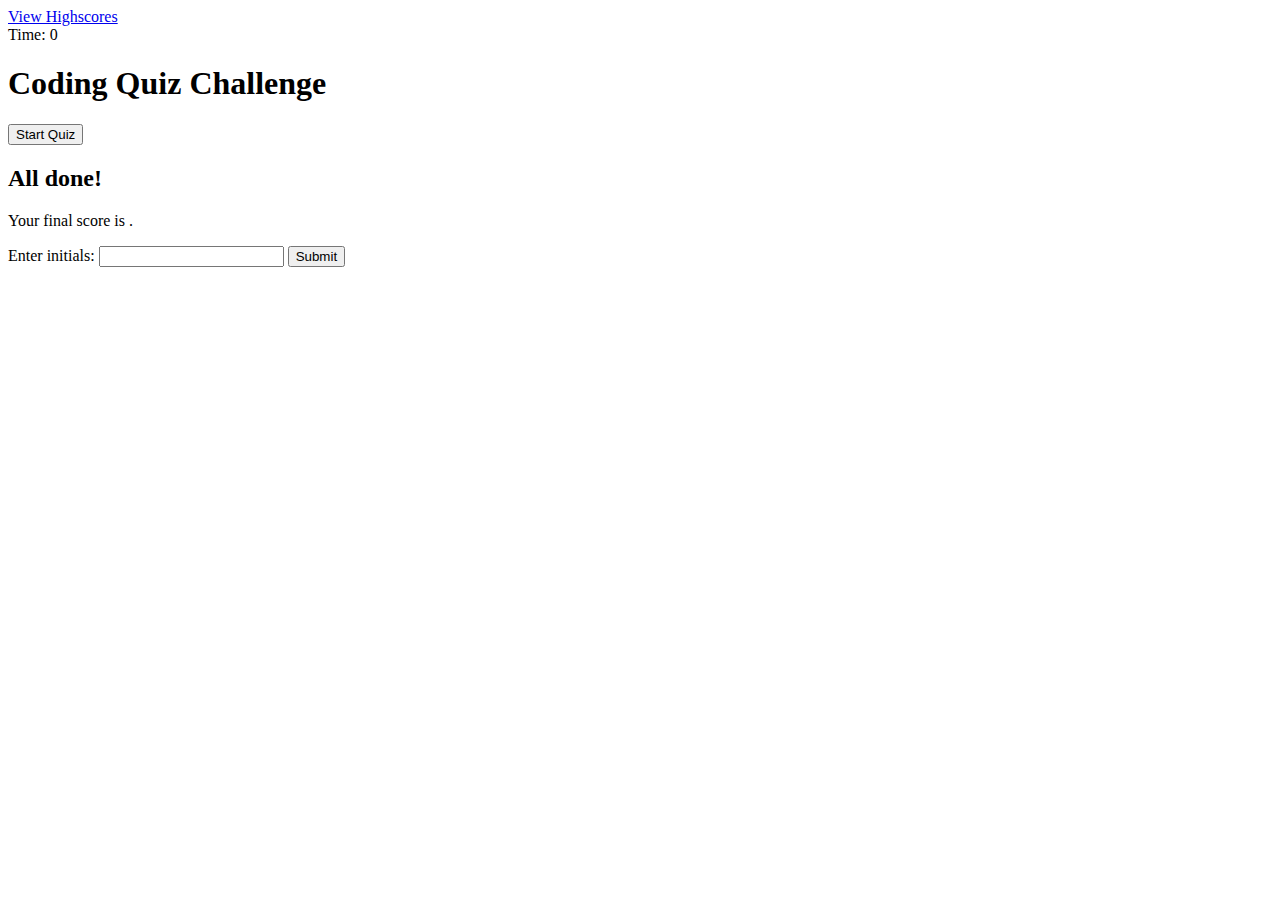
==== index.html @ 92b2ca43 "added starter code example" ====
<!DOCTYPE html>
<html lang="en">
  <head>
    <meta charset="UTF-8" />
    <meta name="viewport" content="width=device-width, initial-scale=1.0" />
    <meta http-equiv="X-UA-Compatible" content="ie=edge" />
    <title>Coding Quiz</title>

    <link rel="stylesheet" href="./assets/css/styles.css" />
  </head>

  <body>
    <div class="scores"><a href="highscores.html">View Highscores</a></div>

    <div class="timer">Time: <span id="time">0</span></div>

    <div class="wrapper">
      <div id="start-screen" class="start">
        <h1>Coding Quiz Challenge</h1>
        <p>
        <!-- start screen text -->
        </p>
        <button id="start">Start Quiz</button>
      </div>

      <div id="questions" class="hide">
        <h2 id="question-title"></h2>
        <div id="choices" class="choices"></div>
      </div>

      <div id="end-screen" class="hide">
        <h2>All done!</h2>
        <p>Your final score is <span id="final-score"></span>.</p>
        <p>
          Enter initials: <input type="text" id="initials" max="3" />
          <button id="submit">Submit</button>
        </p>
      </div>

      <div id="feedback" class="feedback hide"></div>
    </div>

    <script src="./assets/js/questions.js"></script>
    <script src="./assets/js/logic.js"></script>
  </body>
</html>
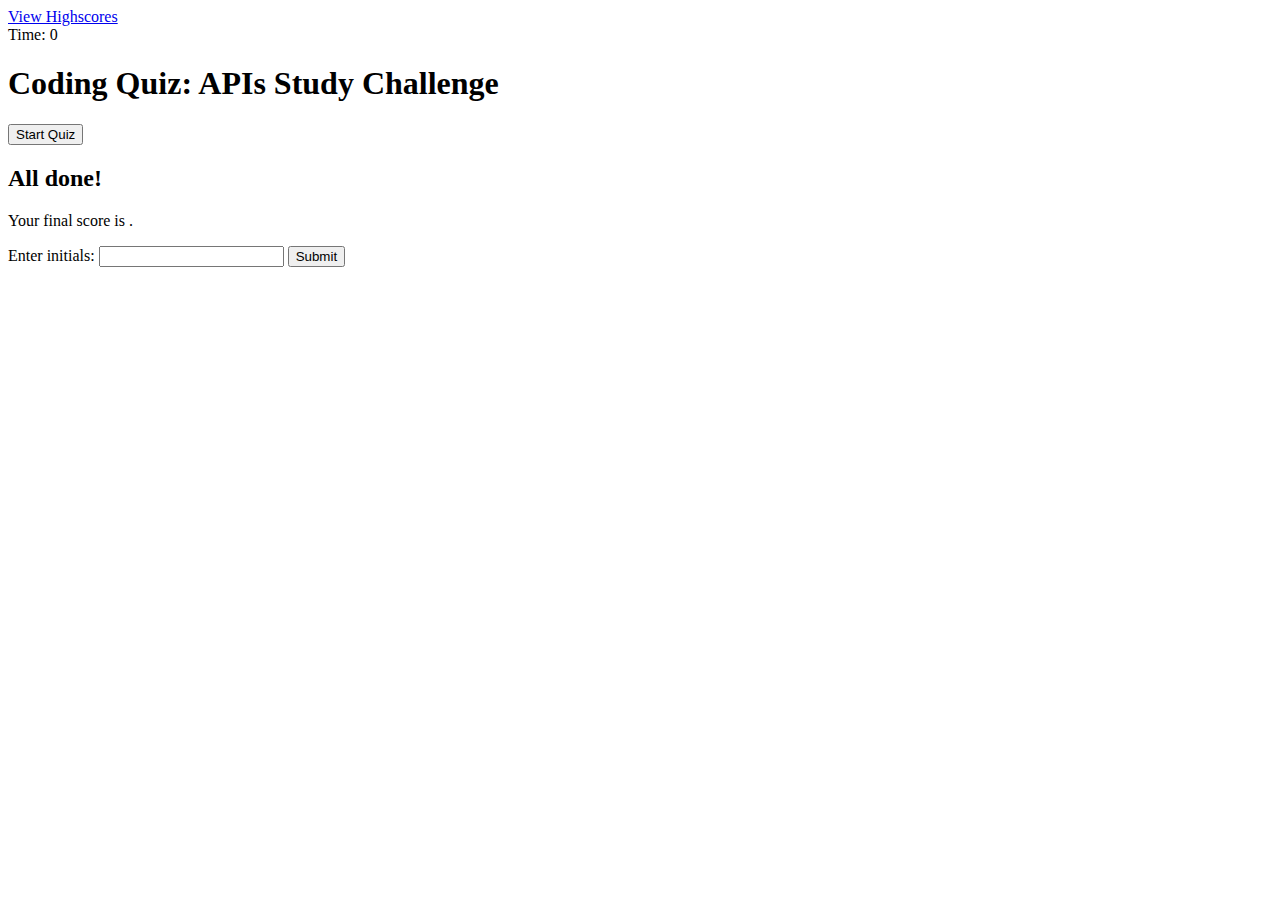
==== commit 61d65de6: "added comments" ====
--- a/index.html
+++ b/index.html
@@ -4,35 +4,45 @@
     <meta charset="UTF-8" />
     <meta name="viewport" content="width=device-width, initial-scale=1.0" />
     <meta http-equiv="X-UA-Compatible" content="ie=edge" />
-    <title>Coding Quiz</title>
+    <title>Web APIs Practice Quiz</title>
 
+    <!-- link to css -->
     <link rel="stylesheet" href="./assets/css/styles.css" />
   </head>
 
   <body>
+
     <div class="scores"><a href="highscores.html">View Highscores</a></div>
 
     <div class="timer">Time: <span id="time">0</span></div>
 
+    <!-- Container for everything -->
     <div class="wrapper">
+
+      <!-- start screen -->
       <div id="start-screen" class="start">
-        <h1>Coding Quiz Challenge</h1>
+        <h1>Coding Quiz: APIs Study Challenge</h1>
         <p>
-        <!-- start screen text -->
+
+        <!-- start button -->
         </p>
         <button id="start">Start Quiz</button>
       </div>
 
+      <!-- question container -->
       <div id="questions" class="hide">
         <h2 id="question-title"></h2>
         <div id="choices" class="choices"></div>
       </div>
 
+      <!-- end screen with score-->
       <div id="end-screen" class="hide">
         <h2>All done!</h2>
         <p>Your final score is <span id="final-score"></span>.</p>
+
+        <!-- place and button to submit initials -->
         <p>
-          Enter initials: <input type="text" id="initials" max="3" />
+          Enter initials: <input type="text" id="initials" max="4" />
           <button id="submit">Submit</button>
         </p>
       </div>
@@ -40,6 +50,7 @@
       <div id="feedback" class="feedback hide"></div>
     </div>
 
+    <!-- links to Javascript -->
     <script src="./assets/js/questions.js"></script>
     <script src="./assets/js/logic.js"></script>
   </body>
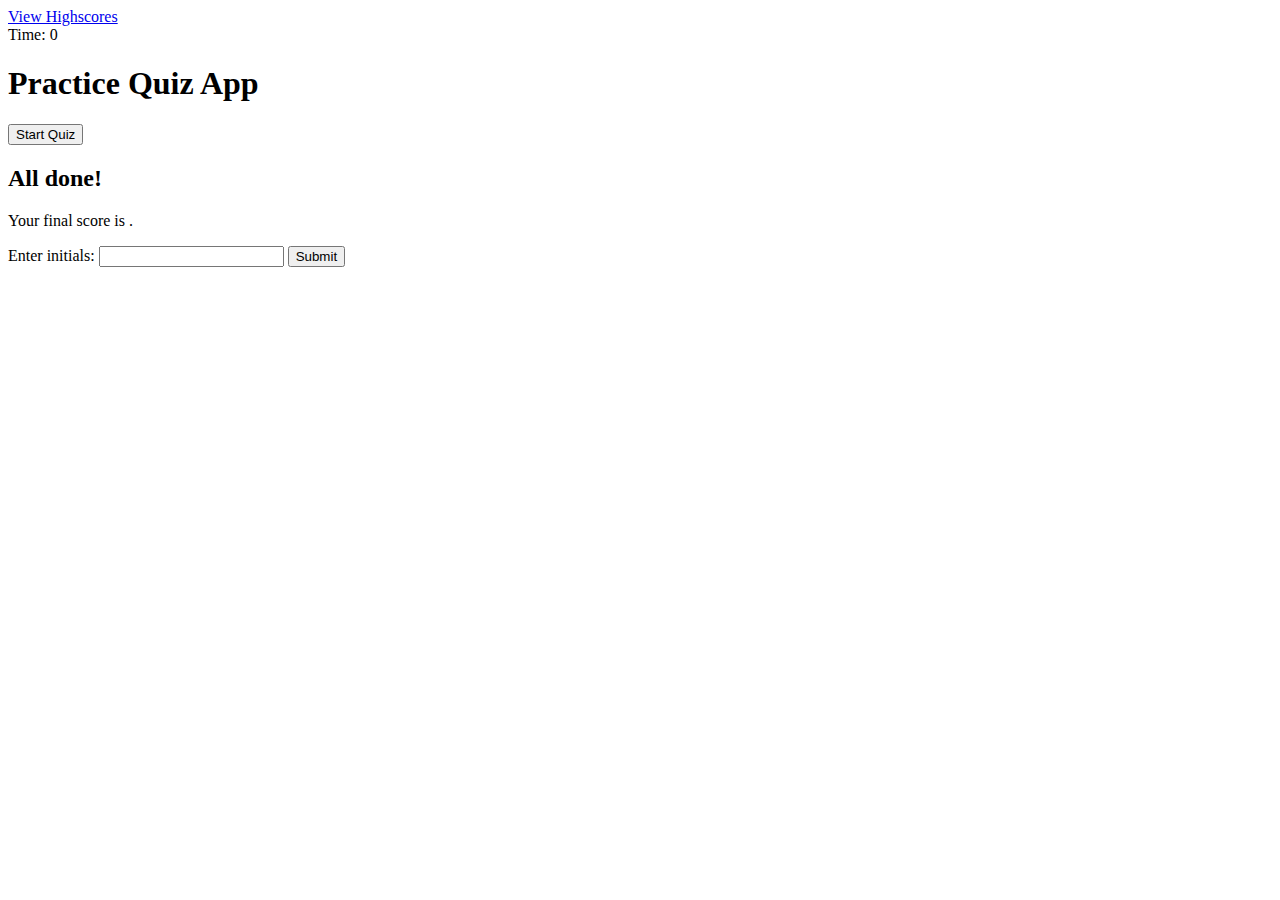
==== commit d75f0f5b: "added to logic and questions javascript and css and added comments" ====
--- a/index.html
+++ b/index.html
@@ -21,7 +21,7 @@
 
       <!-- start screen -->
       <div id="start-screen" class="start">
-        <h1>Coding Quiz: APIs Study Challenge</h1>
+        <h1>Practice Quiz App</h1>
         <p>
 
         <!-- start button -->
